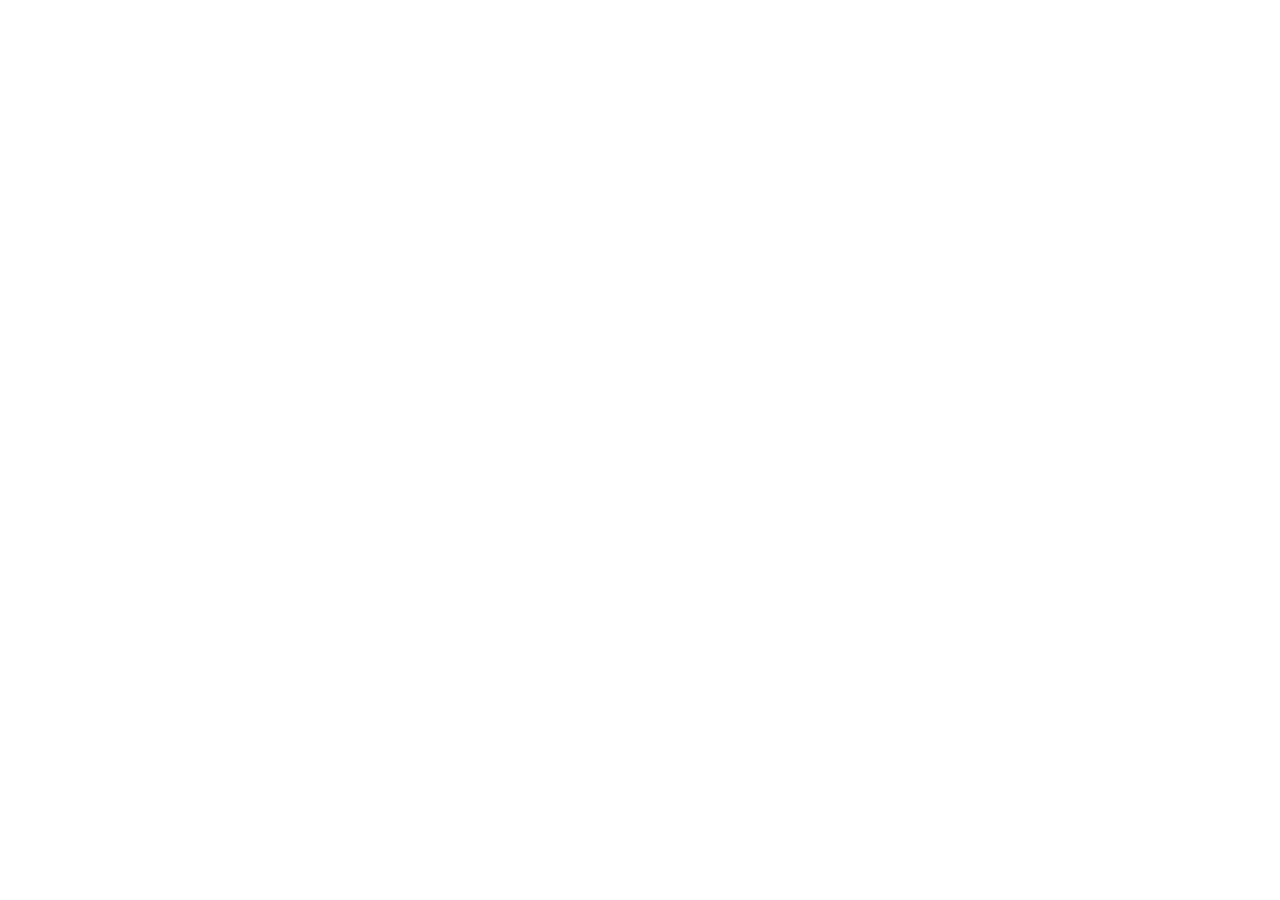
==== index.html @ 7262aa88 "Add files via upload" ====
<!DOCTYPE html>
<html lang="en">
<head>
  <link rel="stylesheet" type="text/css" href="style.css">
  <meta charset="utf-8">
  <title>Name</title>
  <link href="images/IMG.png" rel="icon" type="image/x-icon">
</head>
<body>

</body>
</html>
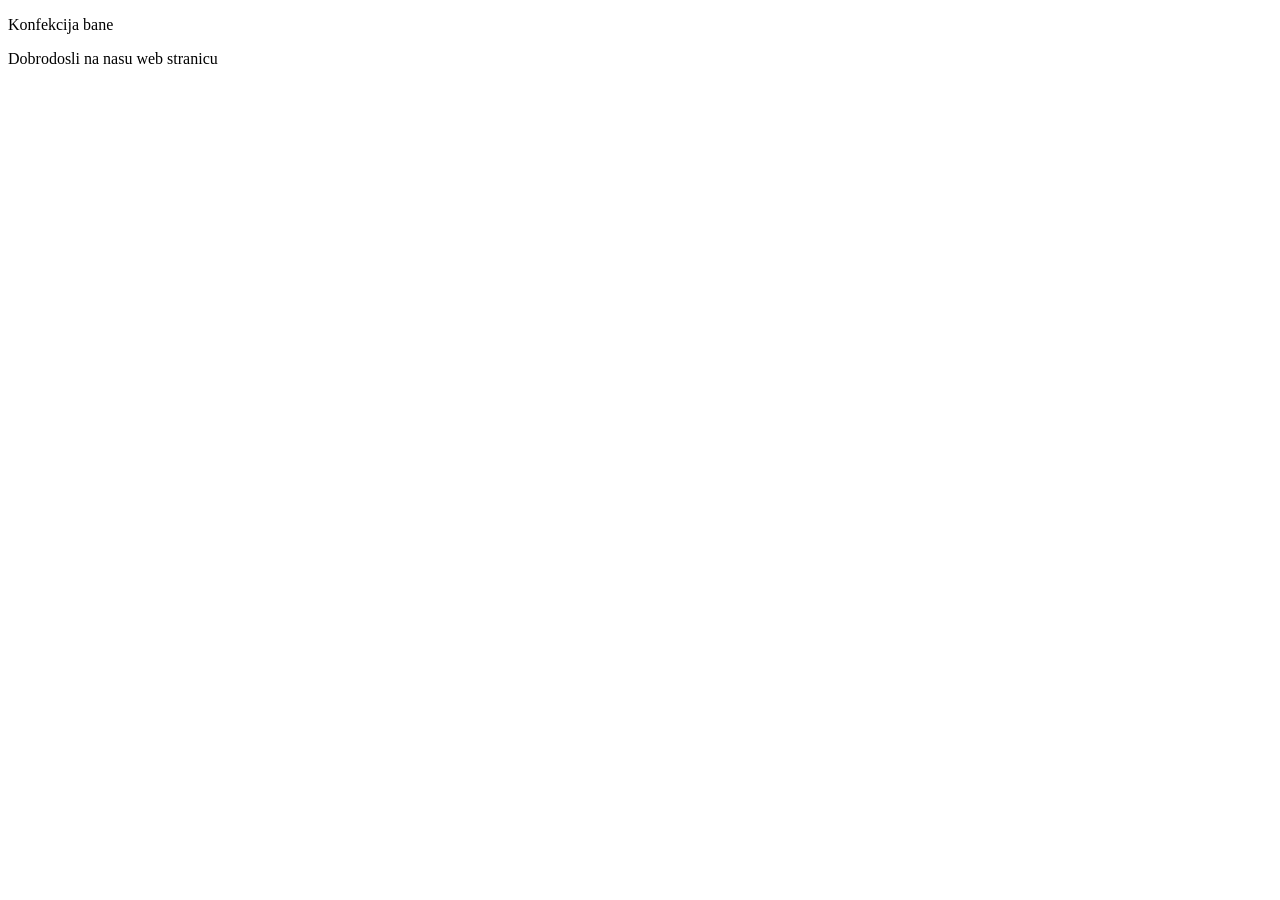
==== commit 5fe1bb01: "Add files via upload" ====
--- a/index.html
+++ b/index.html
@@ -6,6 +6,10 @@
   <title>Name</title>
   <link href="images/IMG.png" rel="icon" type="image/x-icon">
 </head>
+
+<p class="maintext">Konfekcija bane </p>
+<p class="opis">Dobrodosli na nasu web stranicu</p>
+
 <body>
 
 </body>
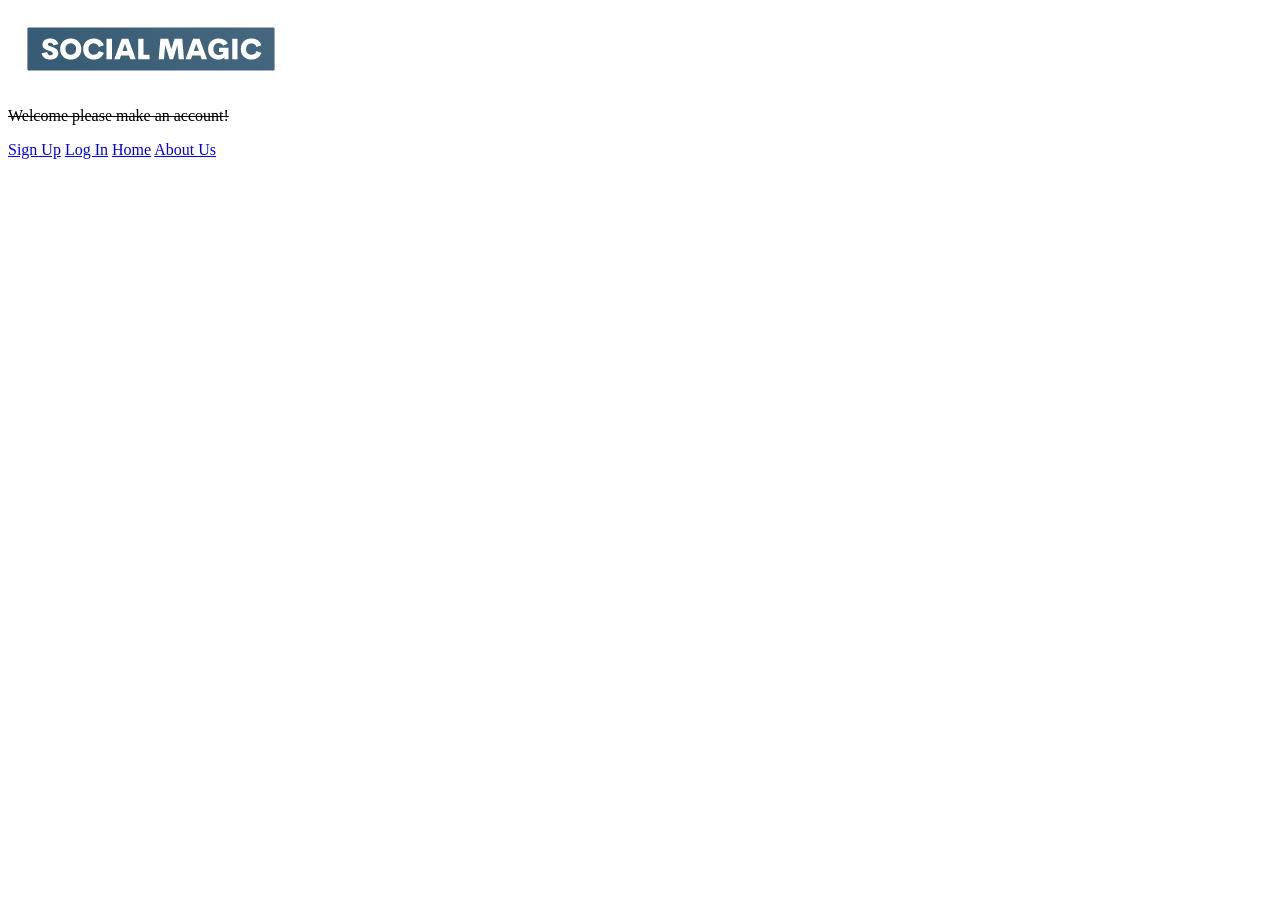
==== commit 2e9de486: "Add files via upload" ====
--- a/index.html
+++ b/index.html
@@ -1,16 +1,31 @@
 <!DOCTYPE html>
-<html lang="en">
-<head>
-  <link rel="stylesheet" type="text/css" href="style.css">
-  <meta charset="utf-8">
-  <title>Name</title>
-  <link href="images/IMG.png" rel="icon" type="image/x-icon">
-</head>
+<!-- MAIN PAGE/ LANDING PAGE -->
+<html lang="sr">
+	<head>
+		<link rel="stylesheet" type="text/css" href="style.css">
+		<meta charset="utf-8">
+		<meta name="viewport" content="width=device-width, initial-scale=1">
+		<title>Social Magic</title>
+		<link href="Images/wb.png" rel="icon" type="image/x-icon"> 
+	</head>
 
-<p class="maintext">Konfekcija bane </p>
-<p class="opis">Dobrodosli na nasu web stranicu</p>
+	<body>
+		<div class="uvod">
+		<strong>
+		    <a href="logo">
+			<img src="Images/lfhp.png" />
+		   </a>
+		</strong>
+		<p class="opis , font2">Welcome please make an account!</p>
+		</div>
+		
+		<div class="topnav">
+			<a href="signup/index.html">Sign Up</a>
+			<a href="Log In/index.html">Log In</a>
+			<a href="Home/index.html">Home</a>
+			<a href="about us/index.html">About Us</a>
 
-<body>
 
-</body>
+		</div>
+	</body>
 </html>
--- a/style.css
+++ b/style.css
@@ -0,0 +1,6 @@
+.maintext{
+  text-decoration-color: red;
+}
+.opis{
+  text-decoration: line-through;
+}
